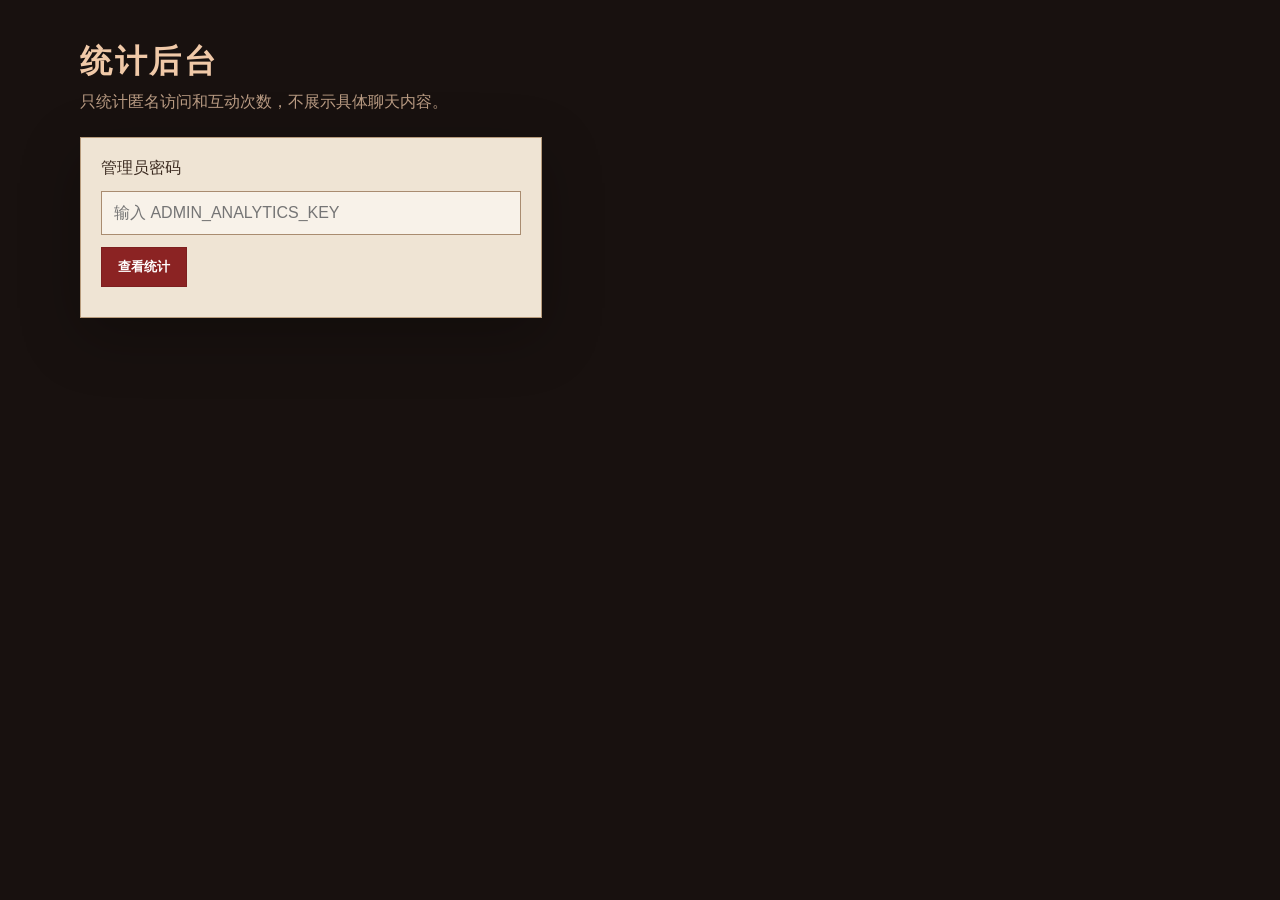
==== static/admin.html @ fe8da03d "Add private analytics dashboard" ====
<!DOCTYPE html>
<html lang="zh-CN">
<head>
  <meta charset="UTF-8">
  <meta name="viewport" content="width=device-width, initial-scale=1.0">
  <title>时空印证系统 · 统计后台</title>
  <style>
    body {
      margin: 0;
      min-height: 100vh;
      background: #18110f;
      color: #3b2a20;
      font-family: "Noto Serif SC", "Microsoft YaHei", serif;
    }
    .page {
      max-width: 1120px;
      margin: 0 auto;
      padding: 40px 20px;
    }
    h1 {
      color: #f0c9a8;
      margin: 0 0 8px;
      letter-spacing: 0.08em;
    }
    .sub {
      color: #b89a82;
      margin-bottom: 24px;
    }
    .login, .panel {
      background: #efe4d4;
      border: 1px solid #b79b7c;
      box-shadow: 0 18px 60px rgba(0,0,0,0.25);
      padding: 20px;
    }
    .login {
      max-width: 420px;
    }
    input {
      width: 100%;
      box-sizing: border-box;
      border: 1px solid #a98c70;
      background: #f8f2e9;
      padding: 12px;
      margin: 12px 0;
      color: #3b2a20;
      font-size: 16px;
    }
    button {
      border: 1px solid #7d1f1f;
      background: #8b2323;
      color: white;
      padding: 10px 16px;
      font-weight: 700;
      cursor: pointer;
    }
    .hidden {
      display: none;
    }
    .cards {
      display: grid;
      grid-template-columns: repeat(auto-fit, minmax(160px, 1fr));
      gap: 14px;
      margin-bottom: 20px;
    }
    .card {
      background: rgba(255,255,255,0.35);
      border-left: 3px solid #8b2323;
      padding: 14px;
    }
    .num {
      font-size: 30px;
      font-weight: 900;
      color: #681818;
      line-height: 1.2;
    }
    .label {
      color: #786552;
      font-size: 13px;
    }
    .grid {
      display: grid;
      grid-template-columns: repeat(auto-fit, minmax(280px, 1fr));
      gap: 16px;
    }
    section {
      background: rgba(255,255,255,0.28);
      padding: 14px;
      border: 1px solid rgba(120,101,82,0.25);
    }
    h2 {
      margin: 0 0 12px;
      color: #681818;
      font-size: 18px;
    }
    table {
      width: 100%;
      border-collapse: collapse;
      font-size: 14px;
    }
    th, td {
      border-bottom: 1px solid rgba(120,101,82,0.25);
      text-align: left;
      padding: 8px 4px;
      vertical-align: top;
    }
    th {
      color: #786552;
      font-weight: 700;
    }
    .recent {
      font-size: 13px;
      line-height: 1.6;
    }
    .error {
      color: #b32626;
      margin-top: 10px;
    }
  </style>
</head>
<body>
  <main class="page">
    <h1>统计后台</h1>
    <div class="sub">只统计匿名访问和互动次数，不展示具体聊天内容。</div>

    <div id="login" class="login">
      <label for="admin-key">管理员密码</label>
      <input id="admin-key" type="password" autocomplete="current-password" placeholder="输入 ADMIN_ANALYTICS_KEY">
      <button id="load-btn" type="button">查看统计</button>
      <div id="error" class="error"></div>
    </div>

    <div id="dashboard" class="panel hidden">
      <div class="cards" id="cards"></div>
      <div class="grid">
        <section>
          <h2>最近 14 天</h2>
          <table id="days-table"></table>
        </section>
        <section>
          <h2>热门事件 · 浏览</h2>
          <table id="views-table"></table>
        </section>
        <section>
          <h2>热门事件 · 对话</h2>
          <table id="chats-table"></table>
        </section>
        <section>
          <h2>热门角色</h2>
          <table id="characters-table"></table>
        </section>
        <section>
          <h2>最近动作</h2>
          <div id="recent-list" class="recent"></div>
        </section>
      </div>
    </div>
  </main>

  <script>
    const keyInput = document.getElementById('admin-key');
    const loadBtn = document.getElementById('load-btn');
    const errorBox = document.getElementById('error');
    const dashboard = document.getElementById('dashboard');
    const login = document.getElementById('login');

    function escapeHtml(text) {
      return String(text || '').replace(/[&<>"']/g, (ch) => ({
        '&': '&amp;', '<': '&lt;', '>': '&gt;', '"': '&quot;', "'": '&#039;'
      }[ch]));
    }

    function renderTable(id, rows, columns) {
      const table = document.getElementById(id);
      table.innerHTML = `<thead><tr>${columns.map(col => `<th>${col.label}</th>`).join('')}</tr></thead>` +
        `<tbody>${rows.map(row => `<tr>${columns.map(col => `<td>${escapeHtml(row[col.key])}</td>`).join('')}</tr>`).join('')}</tbody>`;
    }

    function render(data) {
      const totals = data.totals || {};
      document.getElementById('cards').innerHTML = [
        ['访问次数', totals.visits || 0],
        ['独立访客', totals.unique_visitors || 0],
        ['事件浏览', totals.event_views || 0],
        ['AI 对话', totals.chats || 0],
        ['猜人物互动', totals.guess_actions || 0],
      ].map(([label, value]) => `<div class="card"><div class="num">${value}</div><div class="label">${label}</div></div>`).join('');

      renderTable('days-table', data.days || [], [
        { key: 'date', label: '日期' },
        { key: 'visits', label: '访问' },
        { key: 'unique_visitors', label: '访客' },
        { key: 'chats', label: '对话' },
      ]);
      renderTable('views-table', data.top_events_by_views || [], [
        { key: 'name', label: '事件' },
        { key: 'views', label: '浏览' },
      ]);
      renderTable('chats-table', data.top_events_by_chats || [], [
        { key: 'name', label: '事件' },
        { key: 'chats', label: '对话' },
      ]);
      renderTable('characters-table', data.top_characters || [], [
        { key: 'name', label: '角色' },
        { key: 'chats', label: '对话' },
      ]);
      document.getElementById('recent-list').innerHTML = (data.recent || []).map(item =>
        `<div>${escapeHtml(item.time)} · ${escapeHtml(item.action)} · ${escapeHtml(item.event_name || item.detail || '')} ${escapeHtml(item.character || '')}</div>`
      ).join('');
    }

    async function loadAnalytics() {
      errorBox.textContent = '';
      const key = keyInput.value.trim();
      if (!key) {
        errorBox.textContent = '请输入管理员密码。';
        return;
      }
      try {
        const res = await fetch('/admin/analytics', { headers: { 'X-ADMIN-KEY': key } });
        if (!res.ok) throw new Error('密码错误或后台未配置');
        const data = await res.json();
        render(data);
        login.classList.add('hidden');
        dashboard.classList.remove('hidden');
      } catch (err) {
        errorBox.textContent = err.message;
      }
    }

    loadBtn.addEventListener('click', loadAnalytics);
    keyInput.addEventListener('keydown', (e) => {
      if (e.key === 'Enter') loadAnalytics();
    });
  </script>
</body>
</html>
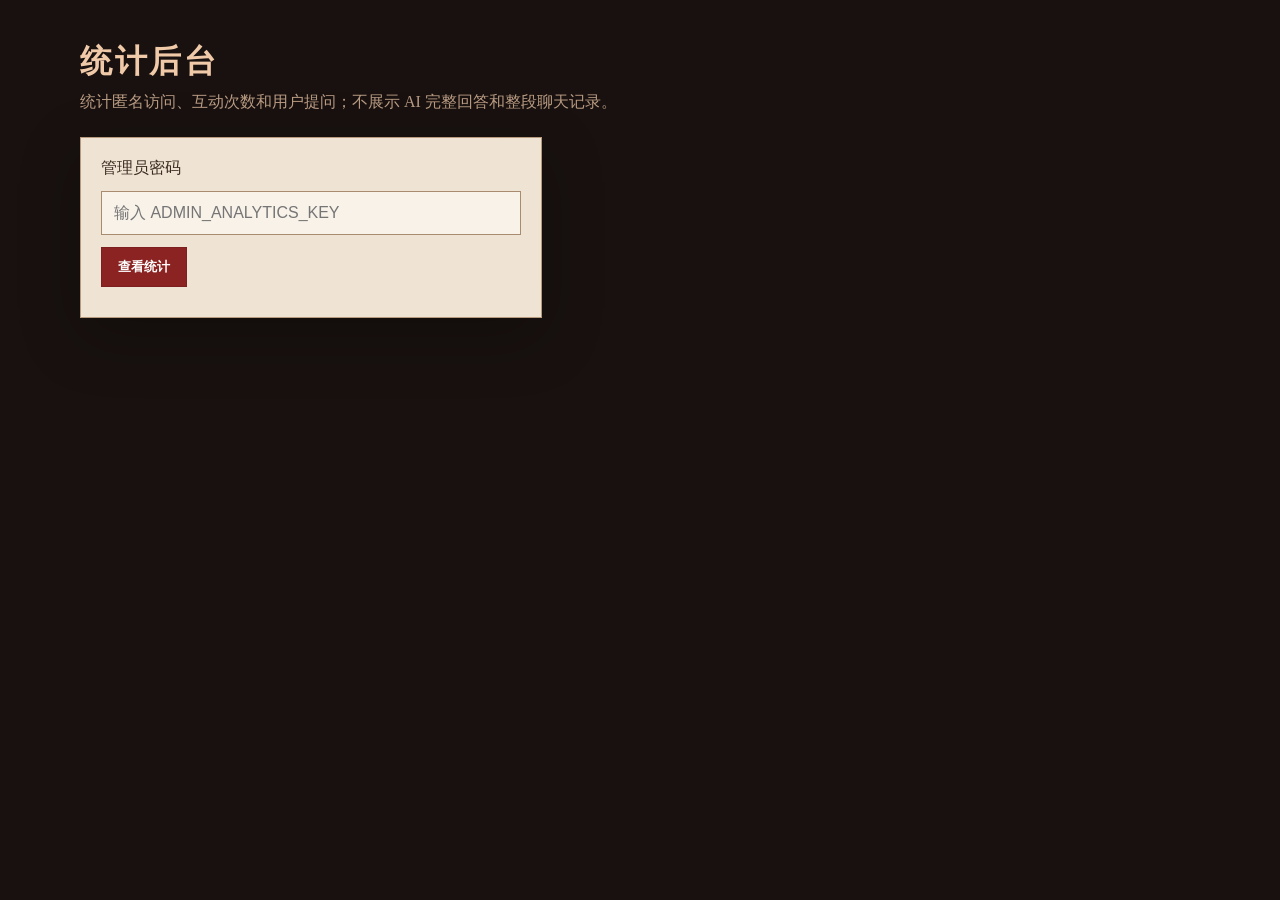
==== commit 68192859: "Polish homepage and analytics resilience" ====
--- a/static/admin.html
+++ b/static/admin.html
@@ -111,6 +111,19 @@
       font-size: 13px;
       line-height: 1.6;
     }
+    .feedback-item {
+      border-bottom: 1px solid rgba(120,101,82,0.25);
+      padding: 10px 0;
+      font-size: 13px;
+      line-height: 1.6;
+      white-space: pre-wrap;
+    }
+    .feedback-meta {
+      color: #786552;
+      font-size: 12px;
+      margin-bottom: 4px;
+      white-space: normal;
+    }
     .error {
       color: #b32626;
       margin-top: 10px;
@@ -120,7 +133,7 @@
 <body>
   <main class="page">
     <h1>统计后台</h1>
-    <div class="sub">只统计匿名访问和互动次数，不展示具体聊天内容。</div>
+    <div class="sub">统计匿名访问、互动次数和用户提问；不展示 AI 完整回答和整段聊天记录。</div>
 
     <div id="login" class="login">
       <label for="admin-key">管理员密码</label>
@@ -152,6 +165,14 @@
           <h2>最近动作</h2>
           <div id="recent-list" class="recent"></div>
         </section>
+        <section>
+          <h2>用户反馈</h2>
+          <div id="feedback-list"></div>
+        </section>
+        <section>
+          <h2>用户提问</h2>
+          <div id="question-list"></div>
+        </section>
       </div>
     </div>
   </main>
@@ -162,6 +183,11 @@
     const errorBox = document.getElementById('error');
     const dashboard = document.getElementById('dashboard');
     const login = document.getElementById('login');
+    const savedAdminKey = localStorage.getItem('historyAdminKey') || '';
+    if (savedAdminKey) {
+      keyInput.value = savedAdminKey;
+      loadAnalytics();
+    }
 
     function escapeHtml(text) {
       return String(text || '').replace(/[&<>"']/g, (ch) => ({
@@ -182,7 +208,9 @@
         ['独立访客', totals.unique_visitors || 0],
         ['事件浏览', totals.event_views || 0],
         ['AI 对话', totals.chats || 0],
+        ['用户提问', totals.questions || 0],
         ['猜人物互动', totals.guess_actions || 0],
+        ['用户反馈', totals.feedbacks || 0],
       ].map(([label, value]) => `<div class="card"><div class="num">${value}</div><div class="label">${label}</div></div>`).join('');
 
       renderTable('days-table', data.days || [], [
@@ -206,6 +234,12 @@
       document.getElementById('recent-list').innerHTML = (data.recent || []).map(item =>
         `<div>${escapeHtml(item.time)} · ${escapeHtml(item.action)} · ${escapeHtml(item.event_name || item.detail || '')} ${escapeHtml(item.character || '')}</div>`
       ).join('');
+      document.getElementById('feedback-list').innerHTML = (data.feedbacks || []).map(item =>
+        `<div class="feedback-item"><div class="feedback-meta">${escapeHtml(item.time)} · ${escapeHtml(item.event_name || item.page || '')}${item.email ? ' · ' + escapeHtml(item.email) : ''}</div>${escapeHtml(item.message)}</div>`
+      ).join('') || '<div class="recent">还没有收到反馈。</div>';
+      document.getElementById('question-list').innerHTML = (data.questions || []).map(item =>
+        `<div class="feedback-item"><div class="feedback-meta">${escapeHtml(item.time)} · ${escapeHtml(item.event_name || '')} · ${escapeHtml(item.character || '')} · ${escapeHtml(item.answer_mode || '')}</div>${escapeHtml(item.question)}</div>`
+      ).join('') || '<div class="recent">还没有记录到用户提问。</div>';
     }
 
     async function loadAnalytics() {
@@ -219,6 +253,7 @@
         const res = await fetch('/admin/analytics', { headers: { 'X-ADMIN-KEY': key } });
         if (!res.ok) throw new Error('密码错误或后台未配置');
         const data = await res.json();
+        localStorage.setItem('historyAdminKey', key);
         render(data);
         login.classList.add('hidden');
         dashboard.classList.remove('hidden');
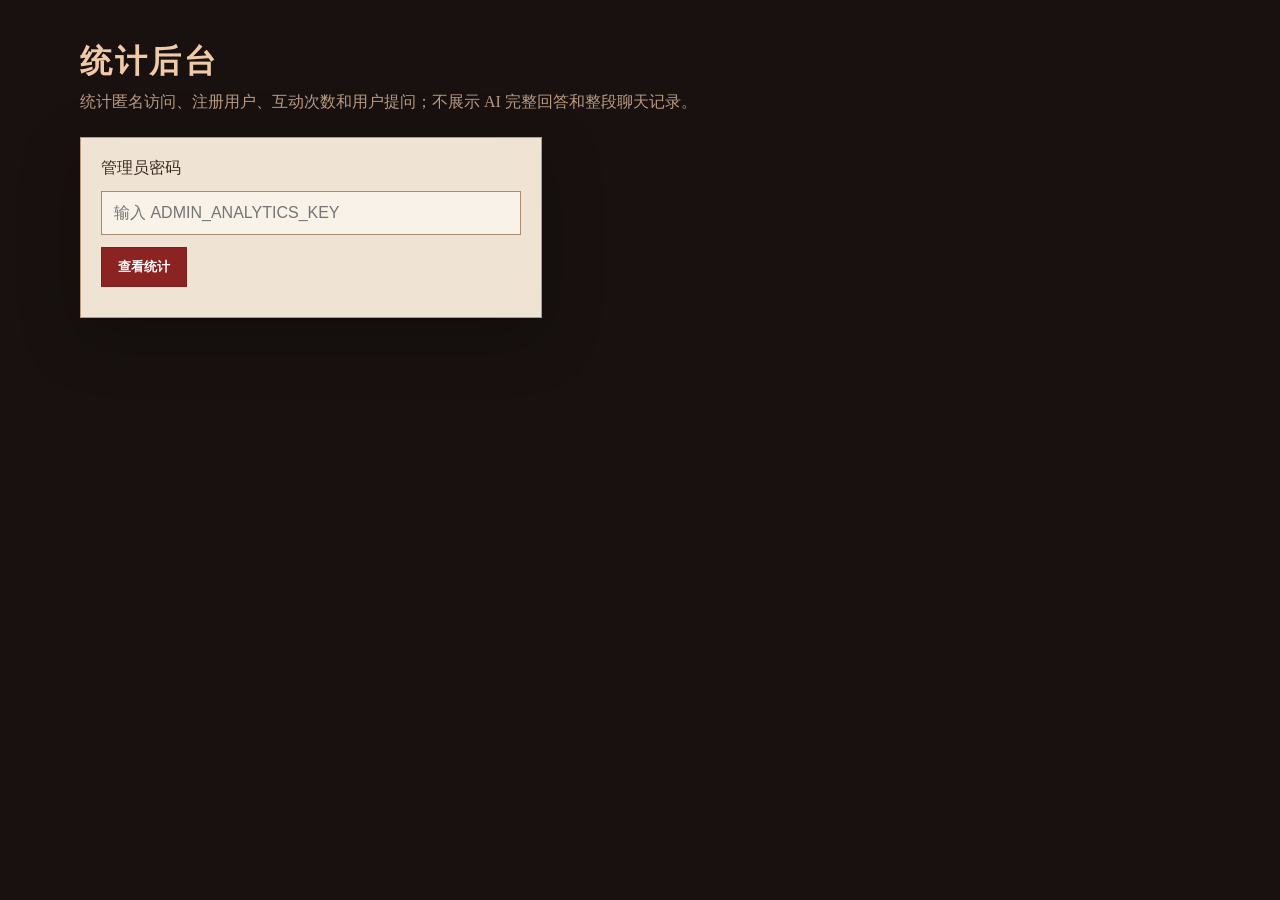
==== commit 2a12ee0c: "Add registration stats to admin analytics" ====
--- a/static/admin.html
+++ b/static/admin.html
@@ -133,7 +133,7 @@
 <body>
   <main class="page">
     <h1>统计后台</h1>
-    <div class="sub">统计匿名访问、互动次数和用户提问；不展示 AI 完整回答和整段聊天记录。</div>
+    <div class="sub">统计匿名访问、注册用户、互动次数和用户提问；不展示 AI 完整回答和整段聊天记录。</div>
 
     <div id="login" class="login">
       <label for="admin-key">管理员密码</label>
@@ -164,6 +164,10 @@
         <section>
           <h2>最近动作</h2>
           <div id="recent-list" class="recent"></div>
+        </section>
+        <section>
+          <h2>最近注册用户</h2>
+          <div id="recent-users-list" class="recent"></div>
         </section>
         <section>
           <h2>用户反馈</h2>
@@ -206,6 +210,7 @@
       document.getElementById('cards').innerHTML = [
         ['访问次数', totals.visits || 0],
         ['独立访客', totals.unique_visitors || 0],
+        ['注册用户', totals.users || 0],
         ['事件浏览', totals.event_views || 0],
         ['AI 对话', totals.chats || 0],
         ['用户提问', totals.questions || 0],
@@ -217,6 +222,7 @@
         { key: 'date', label: '日期' },
         { key: 'visits', label: '访问' },
         { key: 'unique_visitors', label: '访客' },
+        { key: 'registered_users', label: '注册' },
         { key: 'chats', label: '对话' },
       ]);
       renderTable('views-table', data.top_events_by_views || [], [
@@ -234,6 +240,9 @@
       document.getElementById('recent-list').innerHTML = (data.recent || []).map(item =>
         `<div>${escapeHtml(item.time)} · ${escapeHtml(item.action)} · ${escapeHtml(item.event_name || item.detail || '')} ${escapeHtml(item.character || '')}</div>`
       ).join('');
+      document.getElementById('recent-users-list').innerHTML = (data.recent_users || []).map(item =>
+        `<div>${escapeHtml(item.created_at)} · ${escapeHtml(item.email)} · 最近登录 ${escapeHtml(item.last_login_at || '')}</div>`
+      ).join('') || '<div class="recent">还没有注册用户。</div>';
       document.getElementById('feedback-list').innerHTML = (data.feedbacks || []).map(item =>
         `<div class="feedback-item"><div class="feedback-meta">${escapeHtml(item.time)} · ${escapeHtml(item.event_name || item.page || '')}${item.email ? ' · ' + escapeHtml(item.email) : ''}</div>${escapeHtml(item.message)}</div>`
       ).join('') || '<div class="recent">还没有收到反馈。</div>';
